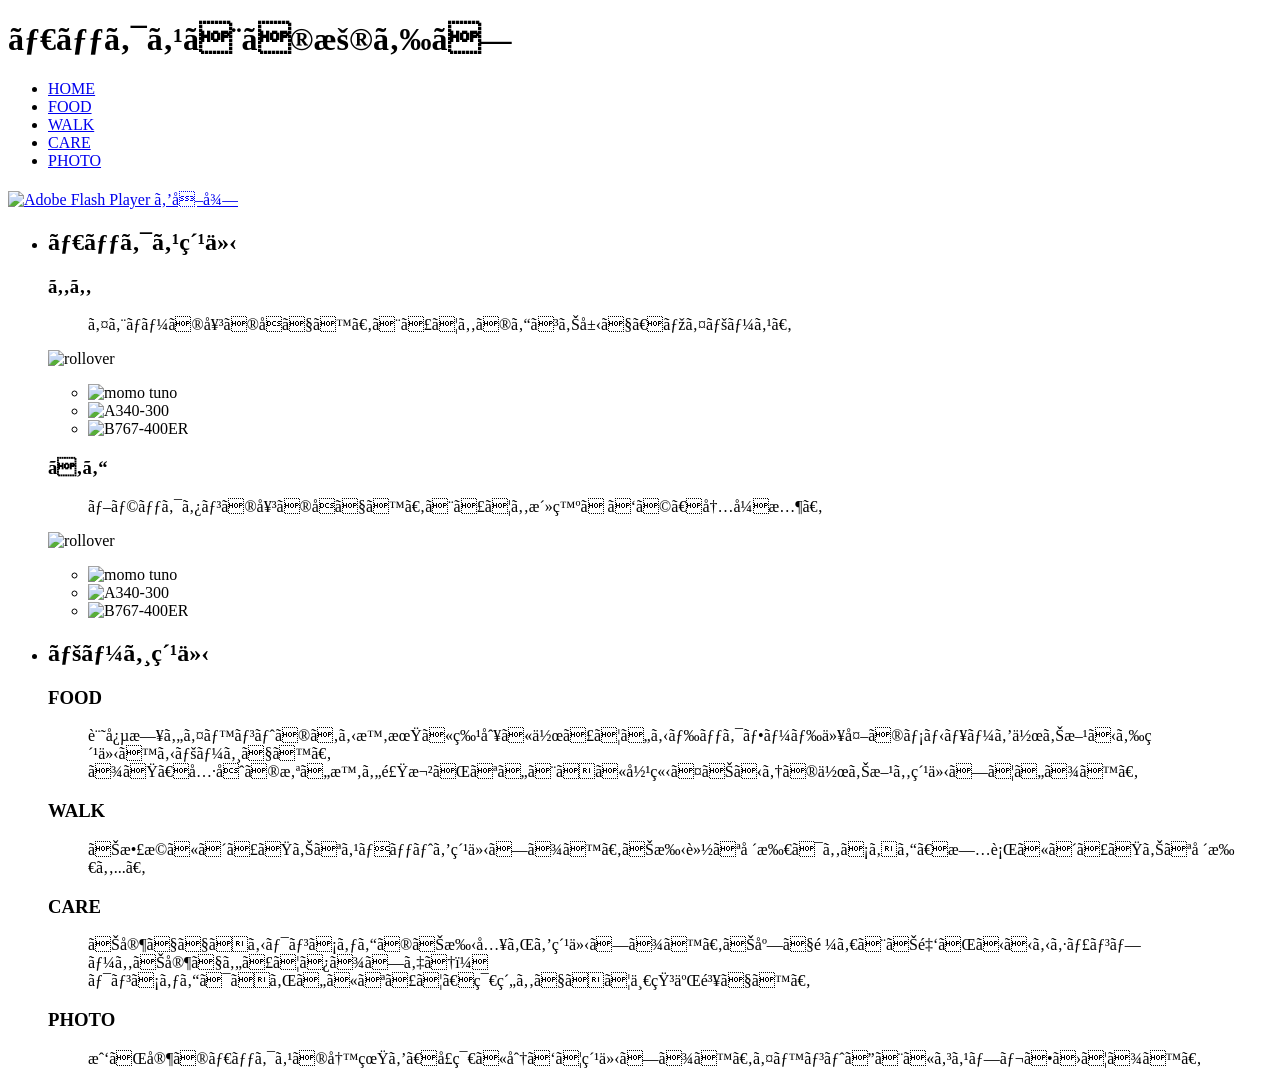
==== index.html @ 42c6e354 "Add initial HTML structure for the website" ====
<!DOCTYPE html>
<html lang="ja">
<div id="container">

<head>
<mate charset="UTF-8" />
<meta http-equiv="Content-Script-Type" content="text/javascript">
<title>ダックスとの暮らし</title>
<link href="index.css" rel="stylesheet">

<script type="text/javascript">
		function preloadImages() {
			imageCache = new Image();
			imageCache.src = "photo/momo tuno.jpg";
			imageCache.src = "photo/momo onaka.jpg";
			imageCache.src = "photo/momo yoko.jpg";

			imageCache.src = "photo/ann.jpg";
			imageCache.src = "photo/ann mori.jpg";
			imageCache.src = "photo/ann huton.jpg";
		}
		function changeImages(id,src) {
			document.getElementById(id).src = src;
		}
		onload=preloadImages;
	</script>

</head>


<body>

<header>

<h1>ダックスとの暮らし</h1>

</header>

<nav>

<ul>

<li><a href="home.html">HOME</a></li>

<li><a href="food.html">FOOD</a></li>

<li><a href="walk.html">WALK</a></li>

<li><a href="care.html">CARE</a></li>

<li><a href="photo.html">PHOTO</a></li>

</ul>

</nav>

<div id="flashContent">
			<object classid="clsid:d27cdb6e-ae6d-11cf-96b8-444553540000" width="1000" height="500" id="douga2" align="middle">
				<param name="movie" value="Webページ制作/douga2.swf" />
				<param name="quality" value="high" />
				<param name="bgcolor" value="#ffffff" />
				<param name="play" value="true" />
				<param name="loop" value="true" />
				<param name="wmode" value="window" />
				<param name="scale" value="showall" />
				<param name="menu" value="true" />
				<param name="devicefont" value="false" />
				<param name="salign" value="" />
				<param name="allowScriptAccess" value="sameDomain" />
				<!--[if !IE]>-->
				<object type="application/x-shockwave-flash" data="Webページ制作/douga2.swf" width="1000" height="500">
					<param name="movie" value="Webページ制作/douga2.swf" />
					<param name="quality" value="high" />
					<param name="bgcolor" value="#ffffff" />
					<param name="play" value="true" />
					<param name="loop" value="true" />
					<param name="wmode" value="window" />
					<param name="scale" value="showall" />
					<param name="menu" value="true" />
					<param name="devicefont" value="false" />
					<param name="salign" value="" />
					<param name="allowScriptAccess" value="sameDomain" />
				<!--<![endif]-->
					<a href="http://www.adobe.com/go/getflash">
						<img src="http://www.adobe.com/images/shared/download_buttons/get_flash_player.gif" alt="Adobe Flash Player を取得" />
					</a>
				<!--[if !IE]>-->
				</object>
				<!--<![endif]-->
			</object>
		</div>



<ul>

<li><h2>ダックス紹介</h2></li>

<dl>

<dt><h3 class="momo">もも</h3></dt>

	<dd>イエローの女の子です。とってものんびり屋で、マイペース。</dd>

</dl>

	
<div id="page1">
		<div class="photobox">
			<p><img id="momo tuno"src="photo/momo tuno.jpg" width="200" height="266" alt="rollover" /></p>
			<ul>
				<li>
					<img src="images/momo tuno2.jpg" width="66" height="88" alt="momo tuno"
						onmouseover="changeImages('momo tuno', 'photo/momo tuno.jpg'); return true;">
				</li>
				<li>
					<img src="images/momo onaka2.jpg" width="66" height="88" alt="A340-300"
						onmouseover="changeImages('momo tuno', 'photo/momo onaka.jpg'); return true;">
				</li>
				<li>
					<img src="images/momo yoko2.jpg" width="66" height="88" alt="B767-400ER"
						onmouseover="changeImages('momo tuno', 'photo/momo yoko.jpg'); return true;">
				</li>
				
			</ul>
		</div>
	</div>

<dl>

<dt><h3 class="ann">あん</h3></dt>

	<dd>ブラックタンの女の子です。とっても活発だけど、内弁慶。</dd>

</dl>

<div id="page2">
		<div class="photobox">
			<p><img id="ann mori"src="photo/ann mori.jpg" width="200" height="266" alt="rollover" /></p>
			<ul>
				<li>
					<img src="images/ann mori2.jpg" width="66" height="88" alt="momo tuno"
						onmouseover="changeImages('ann mori', 'photo/ann mori.jpg'); return true;">
				</li>
				<li>
					<img src="images/ann2.jpg" width="66" height="88" alt="A340-300"
						onmouseover="changeImages('ann mori', 'photo/ann.jpg'); return true;">
				</li>
				<li>
					<img src="images/ann huton2.jpg" width="66" height="88" alt="B767-400ER"
						onmouseover="changeImages('ann mori', 'photo/ann huton.jpg'); return true;">
				</li>
				
			</ul>
		</div>
	</div>

<li><h2>ページ紹介</h2></li>

<dl>

<dt><h3>FOOD</h3></dt>

	<dd><p>記念日やイベントのある時期に特別に作っているドックフード以外のメニューを作り方から紹介するページです。<br />また、具合の悪い時や食欲がないときに役立つおかゆの作り方も紹介しています。</p></dd>


<dt><h3>WALK</h3></dt>

	<dd><p>お散歩にぴったりなスポットを紹介します。お手軽な場所はもちろん、旅行にぴったりな場所も...。</p></dd>


<dt><h3>CARE</h3></dt>

	<dd><p>お家でできるワンちゃんのお手入れを紹介します。お店で頼むとお金がかかるシャンプーもお家でやってみましょう！<br />ワンちゃんはきれいになって、節約もできて一石二鳥です。</p></dd>


<dt><h3>PHOTO</h3></dt>

	<dd><p>我が家のダックスの写真を、季節に分けて紹介します。イベントごとにコスプレさせてます。</p></dd>

</dl>

</ul>

</body>
</html>
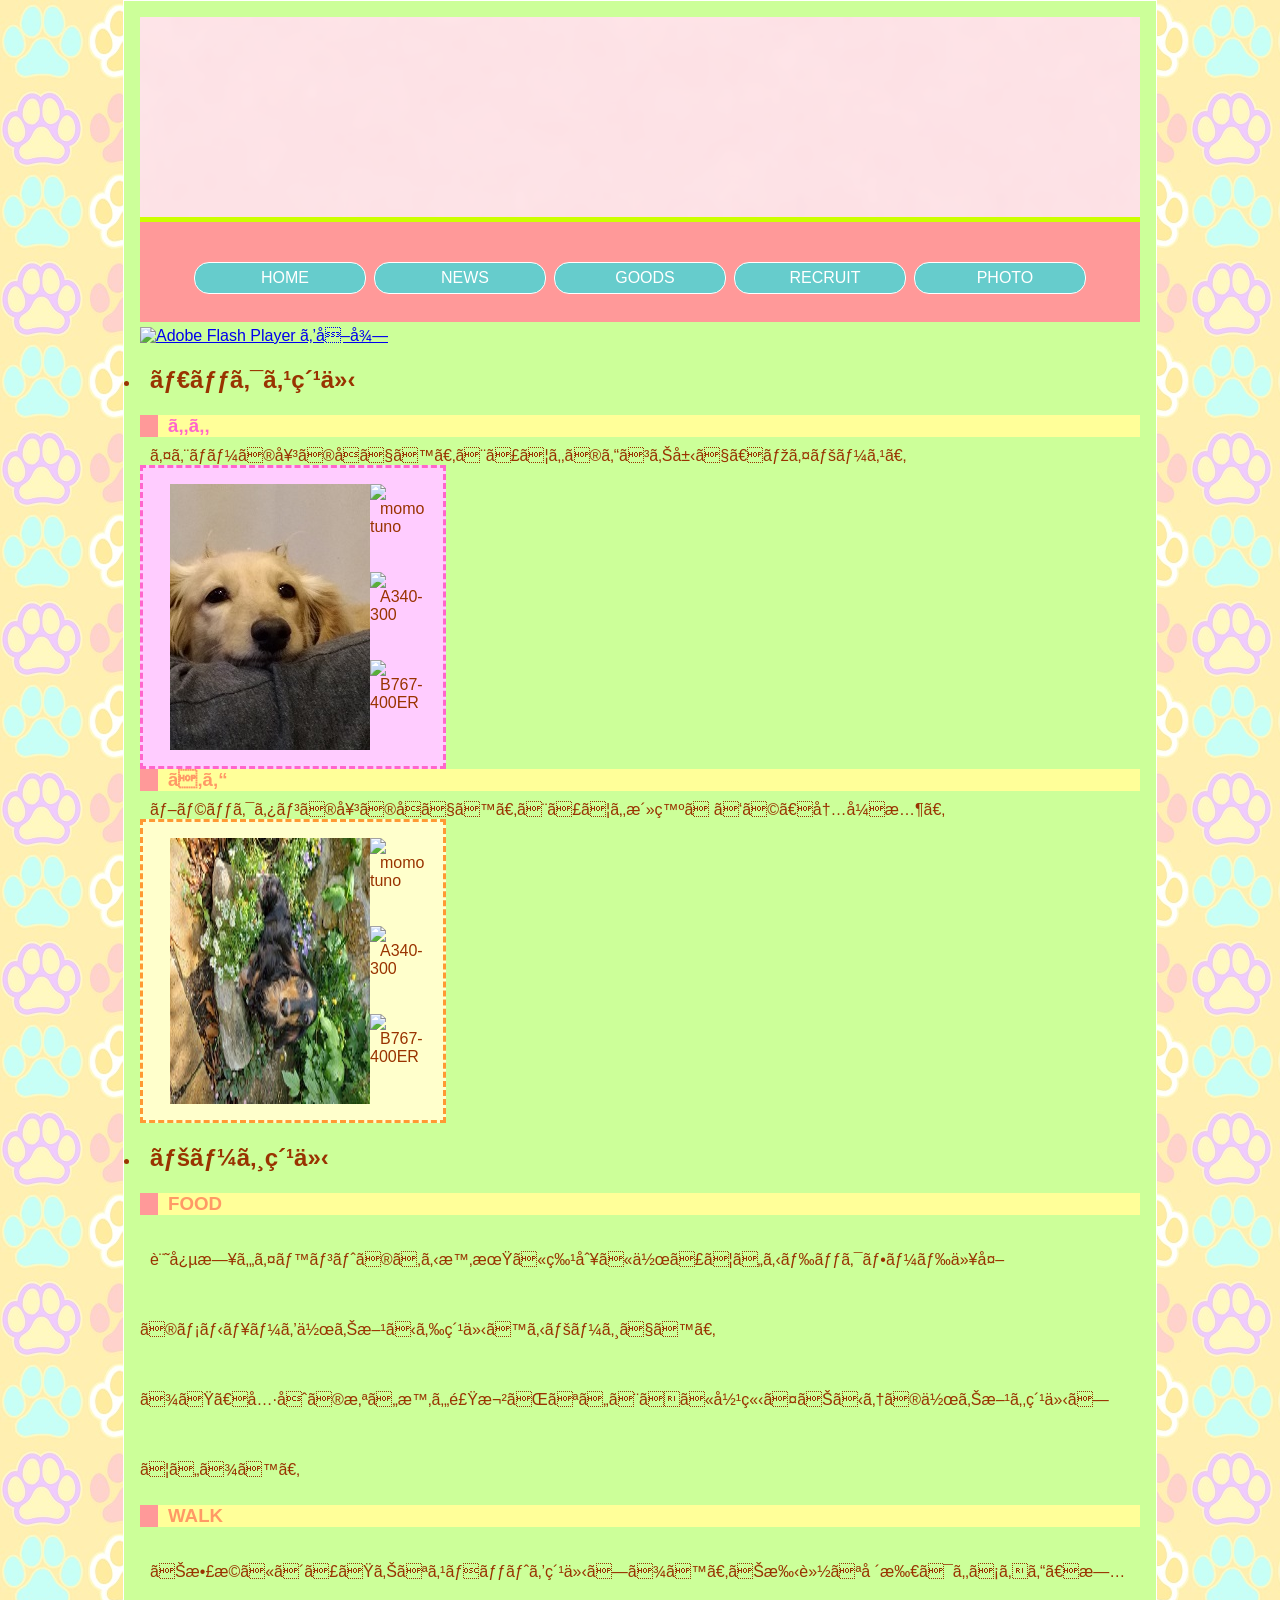
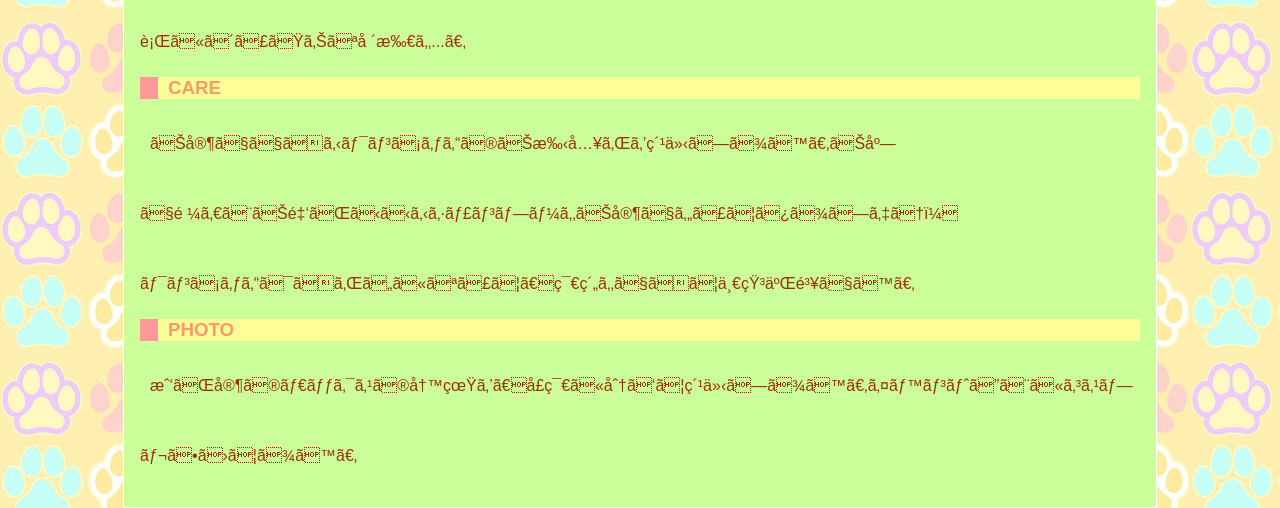
==== commit fcdcecba: "Update navigation links in index.html" ====
--- a/index.html
+++ b/index.html
@@ -42,11 +42,11 @@
 
 <li><a href="home.html">HOME</a></li>
 
-<li><a href="food.html">FOOD</a></li>
+<li><a href="food.html">NEWS</a></li>
 
-<li><a href="walk.html">WALK</a></li>
+<li><a href="walk.html">GOODS</a></li>
 
-<li><a href="care.html">CARE</a></li>
+<li><a href="care.html">RECRUIT</a></li>
 
 <li><a href="photo.html">PHOTO</a></li>
 
--- a/index.css
+++ b/index.css
@@ -0,0 +1,101 @@
+@charset "utf-8" ;
+*{margin:0;padding:0;}
+
+header {text-indent : -9999px ;
+	background-image:url("photo/kurasi.jpg") ;
+	width : 1000px ;
+	height : 200px ;
+	border-bottom : 5px solid #ccff00 ; 
+	}
+
+body{ background:url("photo/nikukyu.jpg") ;
+	font-family : "メイリオ","meiryo","ＭＳ　Ｐゴシック",sans-serif ; 
+}
+
+#container{
+	margin : auto ;
+	width : 1000px ;
+	background : #ccff99 ;
+	padding : 16px ;
+	border : 1px solid #fff ;
+}
+
+
+
+h3{
+	background-color : #ffff99 ; 
+	color : #ff9966 ; 
+	border-left : solid 1em #ff9999 ; 
+	clear : both ; 
+	margin-bottom : 10px ;}
+
+p,h2{line-height : 70px ; 
+	clear : both ; 
+	color : #993300 ;
+	text-indent : 10px ;}
+
+ul{text-indent : 10px ;
+	color : #993300 ;}
+
+
+nav{background-color : #ff9999 ; 
+	padding : 50px ;
+	}
+
+nav ul li{float : left ;
+	list-style-type : none ; }
+
+nav ul li a{
+	display : block ;
+	width : 170px ;
+	line-height : 30px ;
+	margin : -10px 4px 10px 4px ; 
+	text-align : center ; 
+	color : #fff ;
+	text-decoration : none ; 
+	background-color : #66cccc ;
+	border : 1px solid #fff ;
+	border-radius : 15px ;
+}
+
+nav ul li a:hover {
+	background-color : #ccccff ;}
+
+.momo{color : #ff66cc ; 
+	}
+
+.an{color : #ff0033 ; }
+
+
+
+#page1{	width : 300px ; 
+	margin : auto ; 
+	border : 3px dashed #ff66cc ;
+	background : #ffccff ; 
+	float : left ;}
+
+#page2{	width : 300px ; 
+	margin : auto ; 
+	border : 3px dashed #ff9933 ;
+	background : #ffffcc ; 
+	float : left ;}
+
+.photobox {width : 266px ; 
+		height : 266px ; 
+		margin : 16px auto ; }
+
+.photobox p {width : 200px ; 
+		height : 266px ; 
+		float : left ;}
+
+.photobox ul {width : 66px ; 
+		height : 266px ;
+		float : right ;}
+
+.photobox li {list-style-type : none ;
+		width :66px ; 
+		height : 88px ;
+		float : right ;}
+
+
+
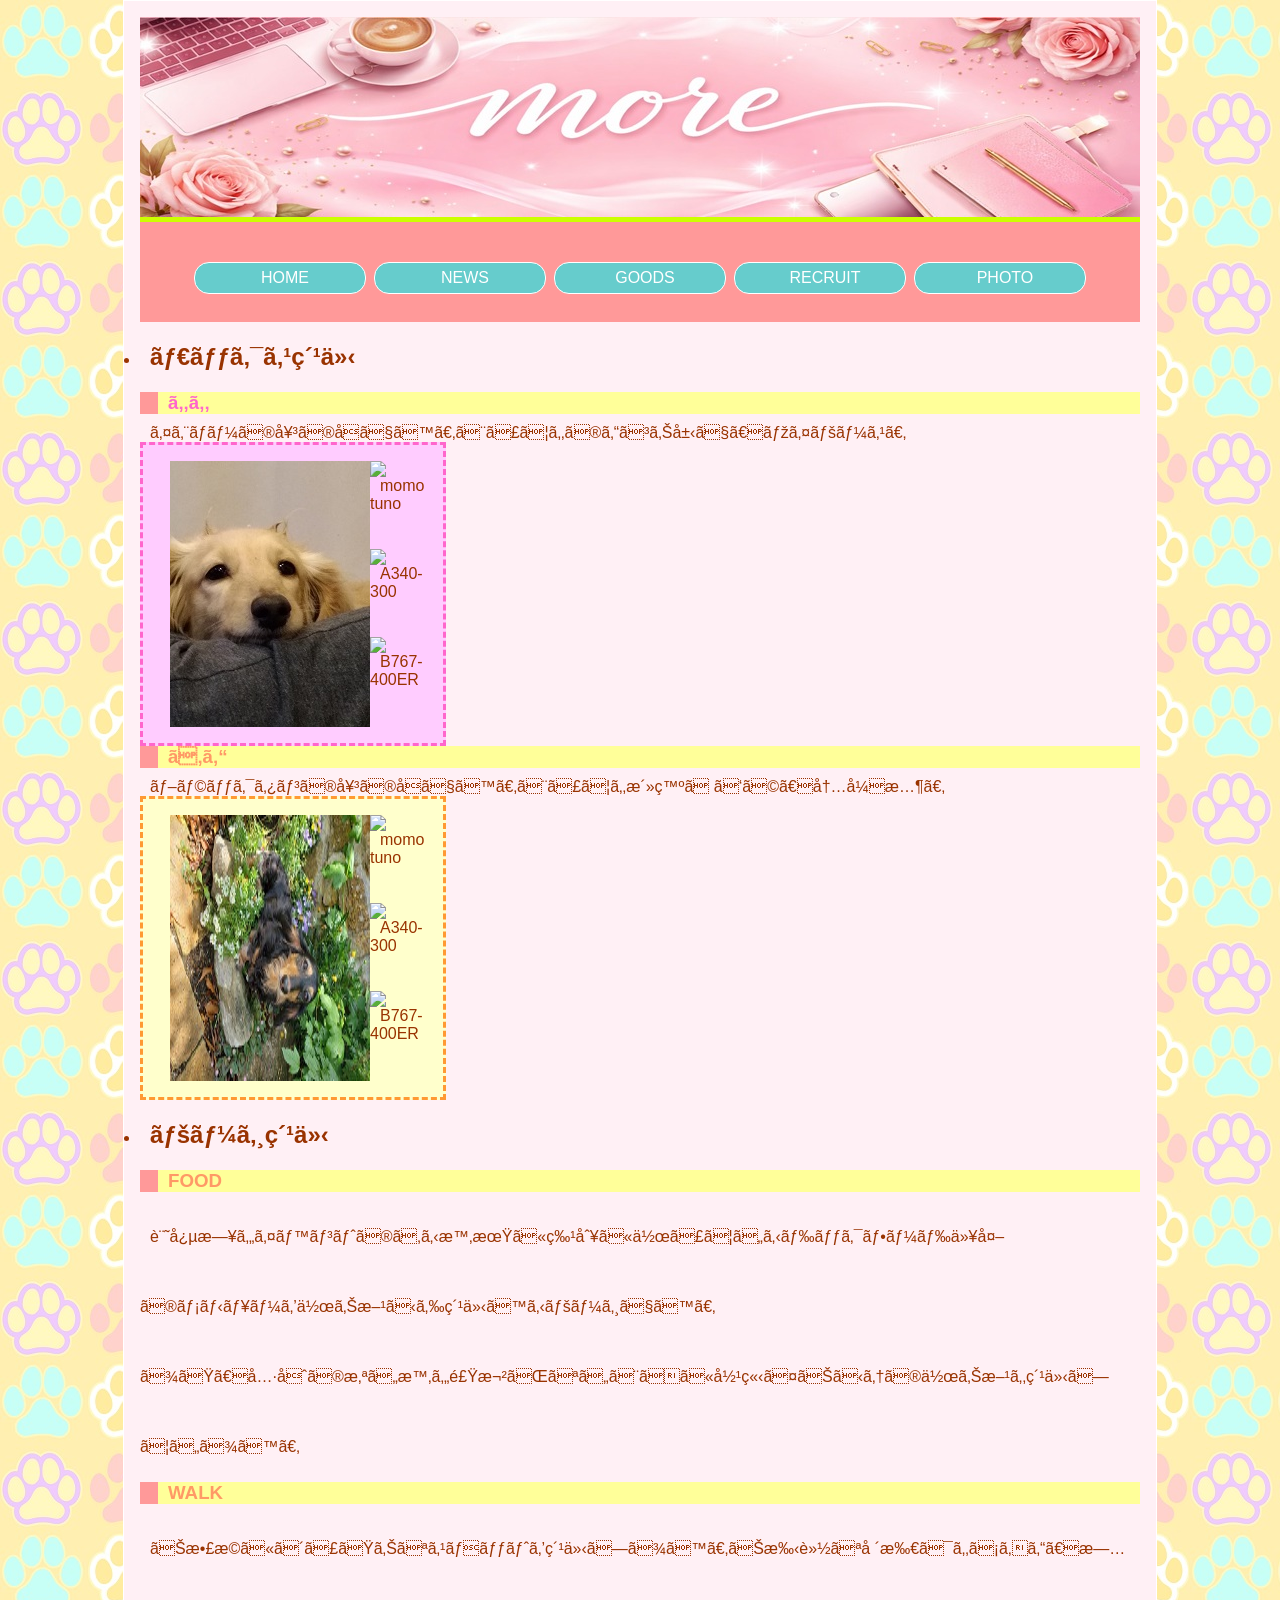
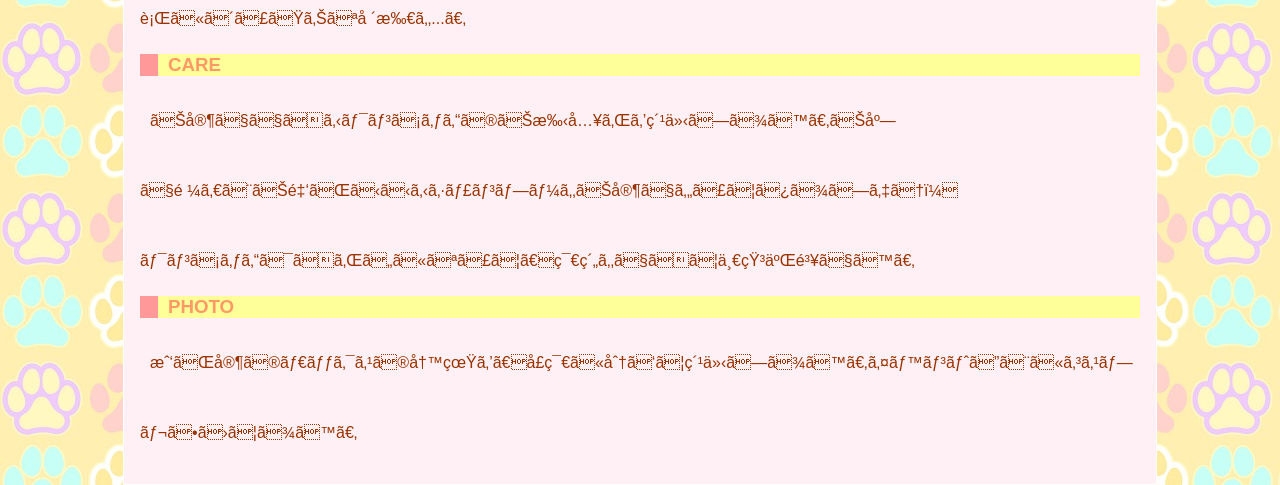
==== commit 3de18cb9: "Update index.html" ====
--- a/index.html
+++ b/index.html
@@ -53,43 +53,6 @@
 </ul>
 
 </nav>
-
-<div id="flashContent">
-			<object classid="clsid:d27cdb6e-ae6d-11cf-96b8-444553540000" width="1000" height="500" id="douga2" align="middle">
-				<param name="movie" value="Webページ制作/douga2.swf" />
-				<param name="quality" value="high" />
-				<param name="bgcolor" value="#ffffff" />
-				<param name="play" value="true" />
-				<param name="loop" value="true" />
-				<param name="wmode" value="window" />
-				<param name="scale" value="showall" />
-				<param name="menu" value="true" />
-				<param name="devicefont" value="false" />
-				<param name="salign" value="" />
-				<param name="allowScriptAccess" value="sameDomain" />
-				<!--[if !IE]>-->
-				<object type="application/x-shockwave-flash" data="Webページ制作/douga2.swf" width="1000" height="500">
-					<param name="movie" value="Webページ制作/douga2.swf" />
-					<param name="quality" value="high" />
-					<param name="bgcolor" value="#ffffff" />
-					<param name="play" value="true" />
-					<param name="loop" value="true" />
-					<param name="wmode" value="window" />
-					<param name="scale" value="showall" />
-					<param name="menu" value="true" />
-					<param name="devicefont" value="false" />
-					<param name="salign" value="" />
-					<param name="allowScriptAccess" value="sameDomain" />
-				<!--<![endif]-->
-					<a href="http://www.adobe.com/go/getflash">
-						<img src="http://www.adobe.com/images/shared/download_buttons/get_flash_player.gif" alt="Adobe Flash Player を取得" />
-					</a>
-				<!--[if !IE]>-->
-				</object>
-				<!--<![endif]-->
-			</object>
-		</div>
-
 
 
 <ul>
--- a/index.css
+++ b/index.css
@@ -15,7 +15,7 @@
 #container{
 	margin : auto ;
 	width : 1000px ;
-	background : #ccff99 ;
+	background : #fff0f5 ;
 	padding : 16px ;
 	border : 1px solid #fff ;
 }
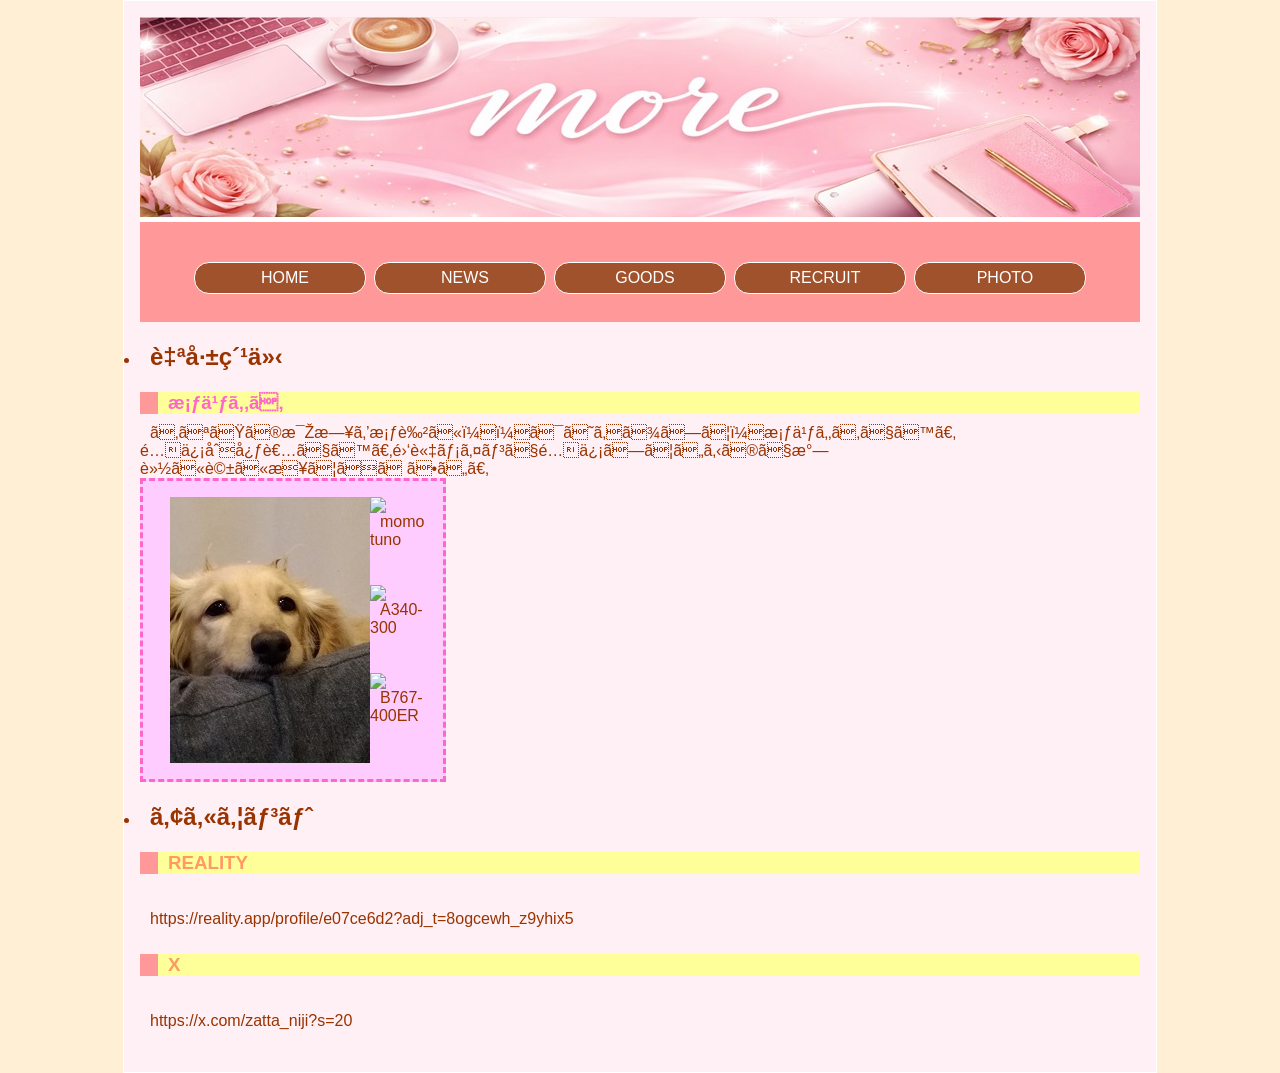
==== commit d06dc4a6: "Update index.html" ====
--- a/index.html
+++ b/index.html
@@ -57,13 +57,13 @@
 
 <ul>
 
-<li><h2>ダックス紹介</h2></li>
+<li><h2>自己紹介</h2></li>
 
 <dl>
 
-<dt><h3 class="momo">もも</h3></dt>
+<dt><h3 class="momo">桃乃もあ</h3></dt>
 
-	<dd>イエローの女の子です。とってものんびり屋で、マイペース。</dd>
+	<dd>あなたの毎日を桃色に！！はじめまして！桃乃もあです。<br />配信初心者です。雑談メインで配信しているので気軽に話に来てください。</dd>
 
 </dl>
 
@@ -89,57 +89,19 @@
 		</div>
 	</div>
 
-<dl>
 
-<dt><h3 class="ann">あん</h3></dt>
-
-	<dd>ブラックタンの女の子です。とっても活発だけど、内弁慶。</dd>
-
-</dl>
-
-<div id="page2">
-		<div class="photobox">
-			<p><img id="ann mori"src="photo/ann mori.jpg" width="200" height="266" alt="rollover" /></p>
-			<ul>
-				<li>
-					<img src="images/ann mori2.jpg" width="66" height="88" alt="momo tuno"
-						onmouseover="changeImages('ann mori', 'photo/ann mori.jpg'); return true;">
-				</li>
-				<li>
-					<img src="images/ann2.jpg" width="66" height="88" alt="A340-300"
-						onmouseover="changeImages('ann mori', 'photo/ann.jpg'); return true;">
-				</li>
-				<li>
-					<img src="images/ann huton2.jpg" width="66" height="88" alt="B767-400ER"
-						onmouseover="changeImages('ann mori', 'photo/ann huton.jpg'); return true;">
-				</li>
-				
-			</ul>
-		</div>
-	</div>
-
-<li><h2>ページ紹介</h2></li>
+<li><h2>アカウント</h2></li>
 
 <dl>
 
-<dt><h3>FOOD</h3></dt>
+<dt><h3>REALITY</h3></dt>
 
-	<dd><p>記念日やイベントのある時期に特別に作っているドックフード以外のメニューを作り方から紹介するページです。<br />また、具合の悪い時や食欲がないときに役立つおかゆの作り方も紹介しています。</p></dd>
+	<dd><p>https://reality.app/profile/e07ce6d2?adj_t=8ogcewh_z9yhix5</p></dd>
 
 
-<dt><h3>WALK</h3></dt>
+<dt><h3>X</h3></dt>
 
-	<dd><p>お散歩にぴったりなスポットを紹介します。お手軽な場所はもちろん、旅行にぴったりな場所も...。</p></dd>
-
-
-<dt><h3>CARE</h3></dt>
-
-	<dd><p>お家でできるワンちゃんのお手入れを紹介します。お店で頼むとお金がかかるシャンプーもお家でやってみましょう！<br />ワンちゃんはきれいになって、節約もできて一石二鳥です。</p></dd>
-
-
-<dt><h3>PHOTO</h3></dt>
-
-	<dd><p>我が家のダックスの写真を、季節に分けて紹介します。イベントごとにコスプレさせてます。</p></dd>
+	<dd><p>https://x.com/zatta_niji?s=20</p></dd>
 
 </dl>
 
--- a/index.css
+++ b/index.css
@@ -5,10 +5,10 @@
 	background-image:url("photo/kurasi.jpg") ;
 	width : 1000px ;
 	height : 200px ;
-	border-bottom : 5px solid #ccff00 ; 
+	border-bottom : 5px solid #fff ; 
 	}
 
-body{ background:url("photo/nikukyu.jpg") ;
+body{ background : #ffefd5 ;
 	font-family : "メイリオ","meiryo","ＭＳ　Ｐゴシック",sans-serif ; 
 }
 
@@ -53,7 +53,7 @@
 	text-align : center ; 
 	color : #fff ;
 	text-decoration : none ; 
-	background-color : #66cccc ;
+	background-color : #a0522d ;
 	border : 1px solid #fff ;
 	border-radius : 15px ;
 }
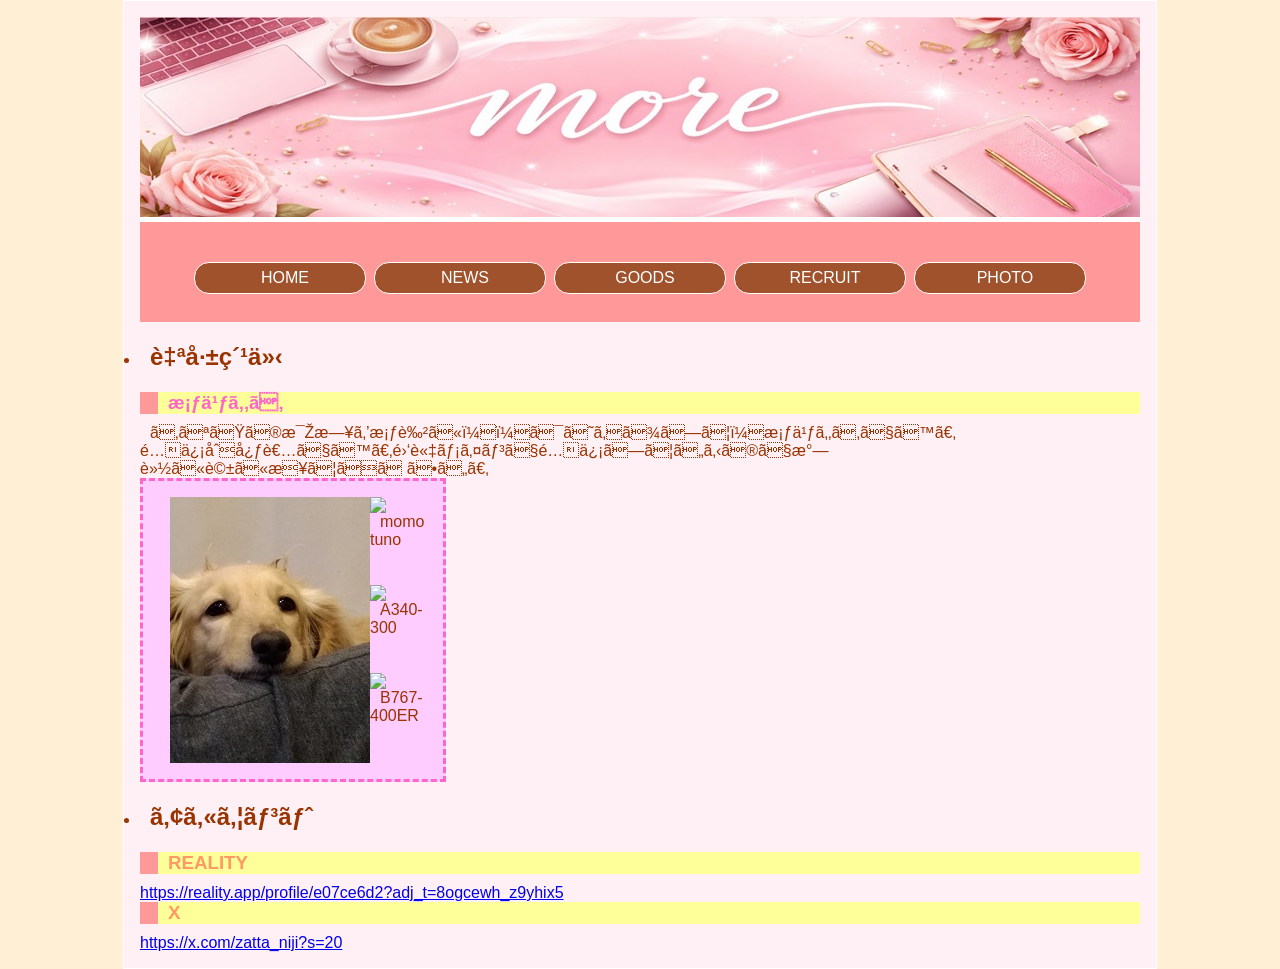
==== commit 675fefc5: "Update index.html" ====
--- a/index.html
+++ b/index.html
@@ -96,12 +96,12 @@
 
 <dt><h3>REALITY</h3></dt>
 
-	<dd><p>https://reality.app/profile/e07ce6d2?adj_t=8ogcewh_z9yhix5</p></dd>
+	<a href="https://reality.app/profile/e07ce6d2?adj_t=8ogcewh_z9yhix5" target="_blank">https://reality.app/profile/e07ce6d2?adj_t=8ogcewh_z9yhix5</a>
 
 
 <dt><h3>X</h3></dt>
 
-	<dd><p>https://x.com/zatta_niji?s=20</p></dd>
+	<a href="https://x.com/zatta_niji?s=20" target="_blank">https://x.com/zatta_niji?s=20</a>
 
 </dl>
 
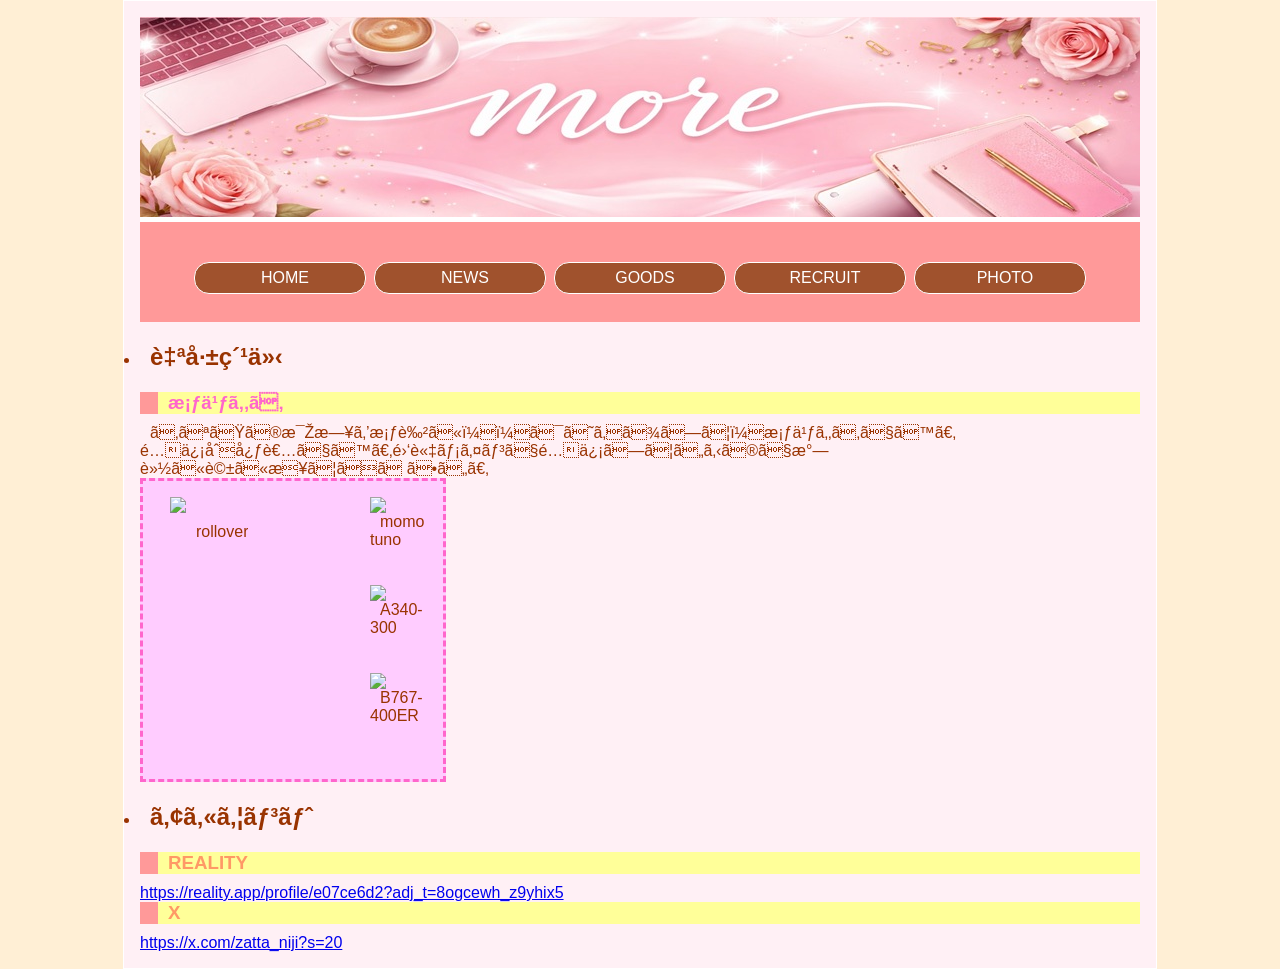
==== commit d52fbf90: "Update index.html" ====
--- a/index.html
+++ b/index.html
@@ -11,9 +11,9 @@
 <script type="text/javascript">
 		function preloadImages() {
 			imageCache = new Image();
-			imageCache.src = "photo/momo tuno.jpg";
-			imageCache.src = "photo/momo onaka.jpg";
-			imageCache.src = "photo/momo yoko.jpg";
+			imageCache.src = "photo/love.jfif";
+			imageCache.src = "photo/usagi.jfif";
+			imageCache.src = "photo/cake.jfif";
 
 			imageCache.src = "photo/ann.jpg";
 			imageCache.src = "photo/ann mori.jpg";
@@ -70,19 +70,19 @@
 	
 <div id="page1">
 		<div class="photobox">
-			<p><img id="momo tuno"src="photo/momo tuno.jpg" width="200" height="266" alt="rollover" /></p>
+			<p><img id="momo tuno"src="photo/love.jfif" width="200" height="266" alt="rollover" /></p>
 			<ul>
 				<li>
-					<img src="images/momo tuno2.jpg" width="66" height="88" alt="momo tuno"
-						onmouseover="changeImages('momo tuno', 'photo/momo tuno.jpg'); return true;">
+					<img src="images/love2.jfif" width="66" height="88" alt="momo tuno"
+						onmouseover="changeImages('momo tuno', 'photo/love.jfif'); return true;">
 				</li>
 				<li>
-					<img src="images/momo onaka2.jpg" width="66" height="88" alt="A340-300"
-						onmouseover="changeImages('momo tuno', 'photo/momo onaka.jpg'); return true;">
+					<img src="images/usagi2.jfif" width="66" height="88" alt="A340-300"
+						onmouseover="changeImages('momo tuno', 'photo/usagi.jpg'); return true;">
 				</li>
 				<li>
-					<img src="images/momo yoko2.jpg" width="66" height="88" alt="B767-400ER"
-						onmouseover="changeImages('momo tuno', 'photo/momo yoko.jpg'); return true;">
+					<img src="images/cake2.jfif" width="66" height="88" alt="B767-400ER"
+						onmouseover="changeImages('momo tuno', 'photo/cake.jfif'); return true;">
 				</li>
 				
 			</ul>
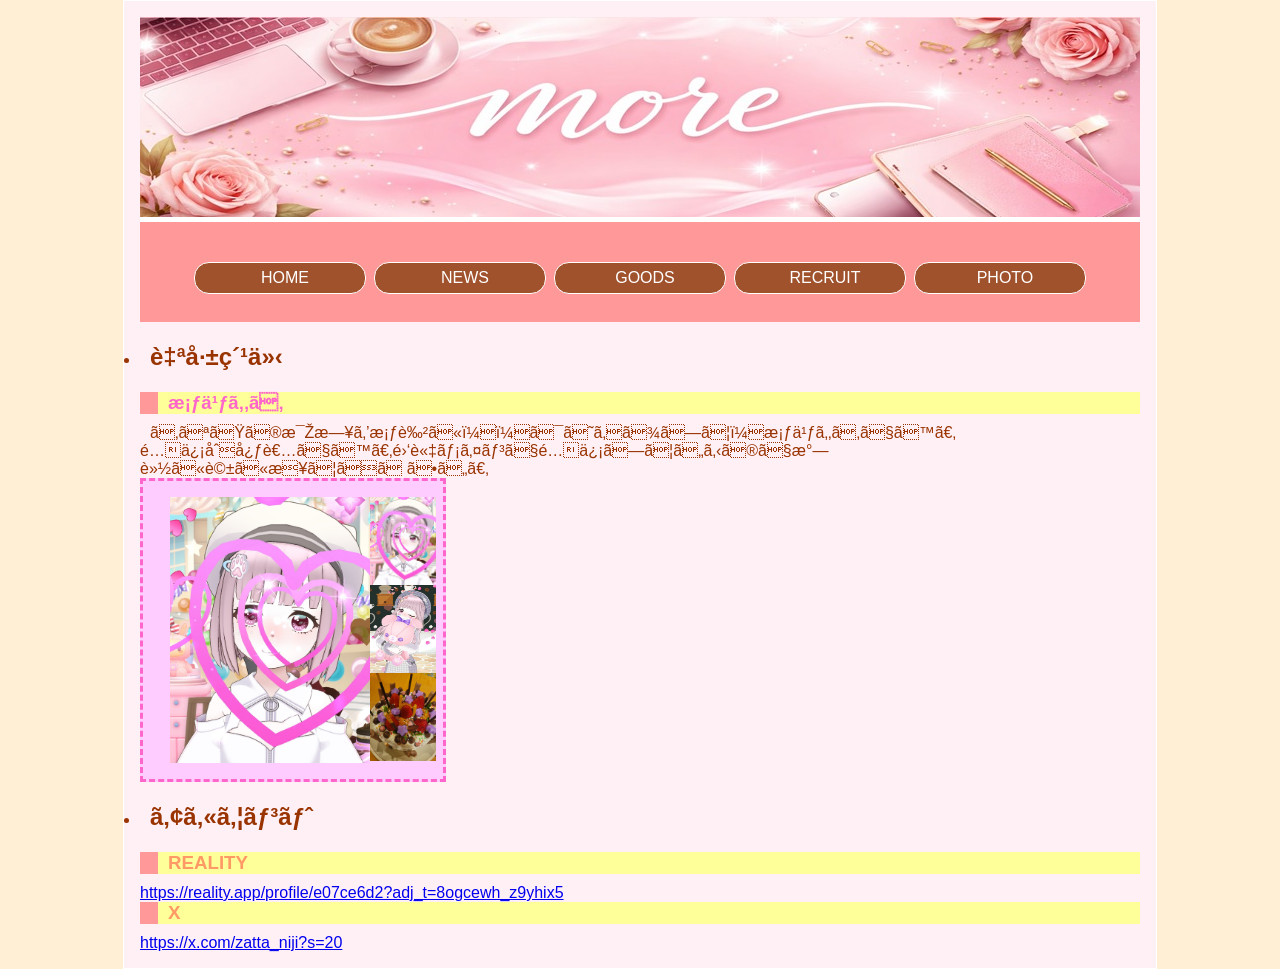
==== commit a735a0a5: "Update index.html" ====
--- a/index.html
+++ b/index.html
@@ -78,7 +78,7 @@
 				</li>
 				<li>
 					<img src="images/usagi2.jfif" width="66" height="88" alt="A340-300"
-						onmouseover="changeImages('momo tuno', 'photo/usagi.jpg'); return true;">
+						onmouseover="changeImages('momo tuno', 'photo/usagi.jfif'); return true;">
 				</li>
 				<li>
 					<img src="images/cake2.jfif" width="66" height="88" alt="B767-400ER"
